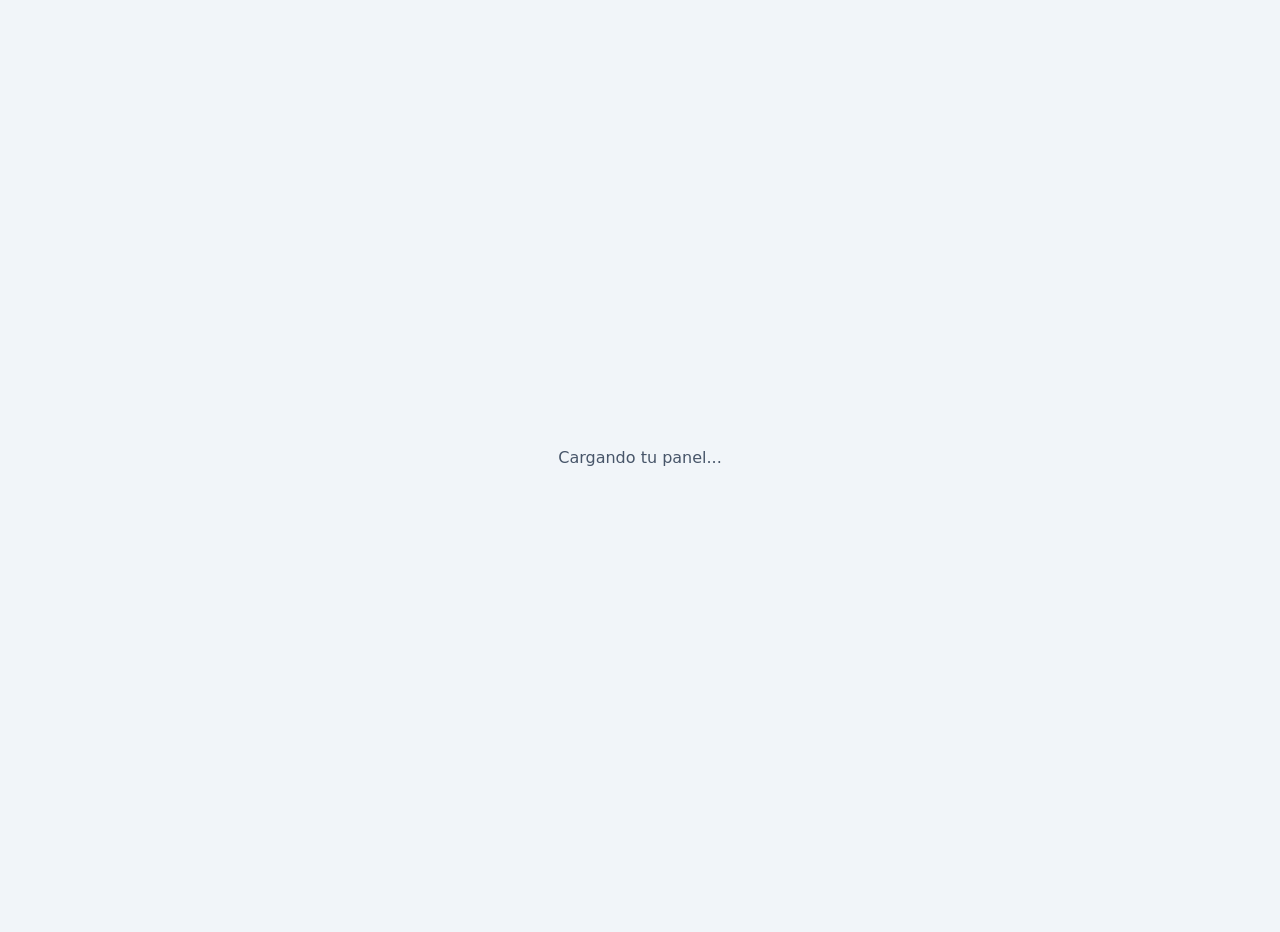
==== dashboard.html @ 9629c817 "Restructure project: move web root to top level, clean up obsolete files - Move public/ contents to " ====
<!DOCTYPE html>
<html lang="es">

<head>
    <meta charset="UTF-8">
    <meta name="viewport" content="width=device-width, initial-scale=1.0">
    <title>Dashboard - EventSnap</title>
    <link rel="icon" href="data:,">
    <link rel="stylesheet" href="css/main.css">
    <link rel="stylesheet" href="css/dashboard-pastel.css">
</head>

<body style="background-color: #f1f5f9;"> <!-- Light gray bg for dashboard -->

    <div class="wrap dashboard-container">

        <!-- Loading State -->
        <div id="loadingSection" class="text-center">
            <p>Cargando tu panel...</p>
        </div>

        <!-- Main Content (Hidden initially) -->
        <div id="mainContent" class="hidden" style="width: 100%;">

            <div class="top-bar" style="flex-wrap: wrap; gap: 1rem;">
                <div style="display: flex; align-items: center; gap: 1rem;">
                    <h2 style="margin:0;">Hola, <span id="userEmail">Usuario</span></h2>

                    <!-- Event Selector (Hidden by default) -->
                    <select id="eventSelector" class="hidden"
                        style="padding: 0.5rem; border-radius: 8px; border: 1px solid #cbd5e1; font-size: 0.9rem;">
                        <!-- Options injected by JS -->
                    </select>

                    <button id="createNewEventBtn" class="btn hidden"
                        style="font-size: 0.8rem; padding: 0.5rem 1rem; background: #10b981;">
                        + Nuevo Evento
                    </button>
                </div>

                <button id="logoutBtn" class="btn" style="background:white; border:1px solid #cbd5e1;">Cerrar
                    Sesión</button>
            </div>

            <!-- CREATE EVENT SECTION -->
            <div id="createEventSection" class="hidden">
                <div class="card">
                    <h2 class="text-center" style="margin-top:0;">Crea tu Evento</h2>
                    <p class="text-center" style="color:#64748b; margin-bottom:2rem;">Configura tu álbum compartido en
                        segundos.</p>

                    <form id="createEventForm">
                        <div class="form-group">
                            <label class="form-label">Nombre del Evento</label>
                            <input type="text" id="eventName" class="input-field" placeholder="Ej: Boda de Ana y Carlos"
                                required>
                        </div>

                        <div class="form-group">
                            <label class="form-label">URL del Evento (Slug)</label>
                            <div style="display:flex; align-items:center; gap:0.5rem;">
                                <span style="color:#64748b;">eventsnap.app/e/</span>
                                <input type="text" id="eventSlug" class="input-field" placeholder="ana-y-carlos"
                                    style="margin:0;" required>
                            </div>
                        </div>

                        <div class="form-group">
                            <label class="form-label">Elige un Tema</label>
                            <div class="theme-selector">
                                <label class="theme-option selected" onclick="selectTheme(this)">
                                    <input type="radio" name="eventTheme" value="wedding" checked>
                                    <div style="font-size:1.5rem;">💍</div>
                                    <div style="font-weight:600;">Boda / Elegante</div>
                                </label>
                                <label class="theme-option" onclick="selectTheme(this)">
                                    <input type="radio" name="eventTheme" value="gym">
                                    <div style="font-size:1.5rem;">💪</div>
                                    <div style="font-weight:600;">Gimnasio / Sport</div>
                                </label>
                            </div>
                        </div>

                        <div class="create-event-actions">
                            <button type="submit" class="btn btn-primary" style="font-size:1.1rem;">Crear Evento ✨</button>
                            <button type="button" id="cancelCreateEventBtn" class="btn create-cancel-btn">Cancelar</button>
                        </div>
                    </form>
                </div>
            </div>

            <!-- DASHBOARD VIEW SECTION -->
            <div id="dashboardSection" class="hidden">

                <!-- EMPTY STATE (No events yet) -->
                <div id="emptyDashboardState" class="card hidden text-center">
                    <h2 style="margin-top:0;">Todavía no tienes eventos</h2>
                    <p style="color:#64748b; margin-bottom:1.25rem;">Puedes crear tu primer evento cuando quieras.</p>
                    <button id="emptyCreateEventBtn" type="button" class="btn btn-primary" style="max-width:320px; margin:0 auto;">+ Crear mi primer evento</button>
                </div>

                <div id="eventDashboardContent" class="hidden">

                <!-- Event Info Card -->
                <div class="card">
                    <div
                        style="display:flex; justify-content:space-between; align-items:start; flex-wrap:wrap; gap:1rem;">
                        <div>
                            <span class="text-sm"
                                style="color:#64748b; text-transform:uppercase; letter-spacing:1px; font-size:0.75rem; font-weight:700;">Evento
                                Activo</span>
                            <div style="display: flex; align-items: center; gap: 0.5rem;">
                                <h1 id="displayEventName" style="margin:0.25rem 0 0.5rem;">Nombre del Evento</h1>
                                <button id="editEventNameBtn" title="Editar nombre"
                                    style="background:none; border:none; cursor:pointer; font-size:1.2rem; opacity:0.6;">✏️</button>
                            </div>
                            <a id="displayEventLink" href="#" target="_blank"
                                style="color:#3b82f6; text-decoration:none; font-weight:500; display:block; margin-bottom:0.25rem;">
                                Ver página del evento &rarr;
                            </a>
                            <a id="displayWallLink" href="#" target="_blank"
                                style="color:#8b5cf6; text-decoration:none; font-weight:500; display:block;">
                                Ver Muro en Vivo (Proyector) 📺 &rarr;
                            </a>

                            <div class="quick-actions">
                                <button id="copyEventLinkBtn" class="btn quick-btn" type="button">Copiar enlace 📋</button>
                                <button id="copyWallLinkBtn" class="btn quick-btn" type="button">Copiar muro 📋</button>
                            </div>

                            <div id="eventNameEditor" class="inline-editor hidden" aria-live="polite">
                                <input id="eventNameEditInput" class="input-field" type="text" maxlength="80"
                                    placeholder="Nuevo nombre del evento" />
                                <div class="inline-editor-actions">
                                    <button id="saveEventNameBtn" class="btn btn-primary" type="button">Guardar</button>
                                    <button id="cancelEventNameBtn" class="btn" type="button">Cancelar</button>
                                </div>
                            </div>
                        </div>
                        <div class="text-center">
                            <img id="qrCodeImg" class="qr-code" src="" alt="QR Code">
                            <span style="font-size:0.8rem; color:#64748b;">Escanea para probar</span>
                        </div>
                    </div>
                </div>

                <!-- Storage Card -->
                <div class="card">
                    <h3 style="margin-top:0;">Almacenamiento</h3>
                    <div class="storage-container">
                        <div id="storageBar" class="storage-bar"></div>
                    </div>
                    <p style="text-align:right; margin:0.5rem 0 0; font-size:0.9rem; color:#64748b;">
                        <span id="storageUsed">0</span> MB de <span id="storageLimit">200</span> MB usados
                    </p>
                </div>

                <!-- Wall Timing Config -->
                <div class="card">
                    <h3 style="margin-top:0;">Velocidad del Muro</h3>
                    <p class="text-sm" style="margin:0 0 .85rem; color:#64748b;">Define cuántos segundos dura cada foto en el wall.</p>
                    <div style="display:flex; gap:.65rem; align-items:center; flex-wrap:wrap;">
                        <input id="wallDurationInput" class="input-field" type="number" min="3" max="15" step="1"
                            value="6" style="max-width:110px; margin:0;" aria-label="Segundos por foto en wall" />
                        <button id="saveWallDurationBtn" class="btn" type="button"
                            style="width:auto; background:#e2e8f0; color:#0f172a;">Guardar</button>
                        <span id="wallDurationStatus" class="text-sm" style="color:#64748b;">Actual: 6s</span>
                    </div>
                    <p class="text-sm" style="margin:.6rem 0 0; color:#94a3b8;">Rango permitido: 3-15 segundos.</p>
                </div>

                <!-- Gallery Placeholder -->
                <div class="card">
                    <div style="display:flex; justify-content:space-between; align-items:center; margin-bottom:1rem;">
                        <h3 style="margin:0;">Galería de Medios</h3>
                        <button id="downloadAllBtn" class="btn"
                            style="background:#e2e8f0; color:#0f172a; font-size:0.9rem; padding:0.5rem 1rem;">
                            ⬇️ Descargar Todo (ZIP)
                        </button>
                    </div>
                    <p class="text-sm" style="margin:0 0 0.75rem; color:#64748b;">Archivos totales: <strong id="photoCount">0</strong></p>
                    <div id="galleryGrid" class="gallery-grid">
                        <!-- Media will be injected here -->
                        <p id="emptyGalleryMsg" class="text-center"
                            style="color:#94a3b8; grid-column: 1/-1; padding:2rem;">
                            Aún no hay archivos. ¡Comparte el enlace para empezar!
                        </p>
                    </div>
                </div>

                <!-- Lightbox / Carousel -->
                <div id="mediaLightbox" class="media-lightbox hidden" role="dialog" aria-modal="true"
                    aria-hidden="true" aria-label="Visor de galería multimedia">
                    <button id="lightboxCloseBtn" class="lightbox-close" type="button" aria-label="Cerrar galería">✕</button>
                    <button id="lightboxPrevBtn" class="lightbox-nav lightbox-prev" type="button"
                        aria-label="Archivo anterior">❮</button>

                    <div class="lightbox-stage">
                        <div id="lightboxMediaContainer" class="lightbox-media-container"></div>
                        <div class="lightbox-meta">
                            <span id="lightboxMediaLabel">—</span>
                            <span id="lightboxPosition">0 / 0</span>
                        </div>
                    </div>

                    <button id="lightboxNextBtn" class="lightbox-nav lightbox-next" type="button"
                        aria-label="Archivo siguiente">❯</button>
                </div>

                </div>

            </div>

        </div>
    </div>

    <!-- Scripts -->
    <script>
        function selectTheme(element) {
            document.querySelectorAll('.theme-option').forEach(el => el.classList.remove('selected'));
            element.classList.add('selected');
            element.querySelector('input').click();
        }
    </script>
    <script type="module" src="js/firebase-config.js"></script>
    <script type="module" src="js/dashboard.js"></script>

    <div id="toast" class="toast hidden" role="status" aria-live="polite"></div>

</body>

</html>
---- css/main.css ----
:root {
  --font-main: ui-sans-serif, system-ui, -apple-system, Segoe UI, Roboto, Arial, sans-serif;
  --font-mono: ui-monospace, SFMono-Regular, Menlo, Monaco, Consolas, "Liberation Mono", "Courier New", monospace;
}

*,
*::before,
*::after {
  box-sizing: border-box;
}

html,
body {
  height: 100%;
  margin: 0;
  padding: 0;
}

body {
  font-family: var(--font-main);
  -webkit-font-smoothing: antialiased;
  -moz-osx-font-smoothing: grayscale;
}

/* Utilities */
.hidden {
  display: none !important;
}

.wrap {
  width: 100%;
  max-width: 450px;
  /* Restored mobile width */
  margin: 0 auto;
  padding: 1rem;
  min-height: 100vh;
  display: flex;
  flex-direction: column;
  justify-content: center;
  align-items: center;
}

/* Dashboard Styles */
body.dashboard-page {
  background-color: #f8fafc;
  background-image:
    radial-gradient(at 0% 0%, hsla(253, 16%, 7%, 0) 0, hsla(253, 16%, 7%, 0) 50%),
    radial-gradient(at 50% 0%, hsla(225, 39%, 30%, 0) 0, hsla(225, 39%, 30%, 0) 50%),
    radial-gradient(at 100% 0%, hsla(339, 49%, 30%, 0) 0, hsla(339, 49%, 30%, 0) 50%);
  background-size: 100% 100%;
  background-repeat: no-repeat;
  min-height: 100vh;
}

.dashboard-container {
  max-width: 900px;
  width: 95%;
  margin: 2rem auto;
  padding-bottom: 4rem;
}

.top-bar {
  display: flex;
  justify-content: space-between;
  align-items: center;
  margin-bottom: 2.5rem;
  padding: 1rem 1.5rem;
  background: rgba(255, 255, 255, 0.8);
  backdrop-filter: blur(12px);
  border-radius: 1rem;
  box-shadow: 0 4px 6px -1px rgba(0, 0, 0, 0.05);
  border: 1px solid rgba(255, 255, 255, 0.5);
}

.card {
  background: white;
  border-radius: 1.5rem;
  padding: 2.5rem;
  box-shadow: 0 10px 15px -3px rgba(0, 0, 0, 0.1), 0 4px 6px -2px rgba(0, 0, 0, 0.05);
  /* Slightly darker shadow */
  margin-bottom: 2rem;
  transition: transform 0.2s ease, box-shadow 0.2s ease;
  border: 1px solid rgba(0, 0, 0, 0.08);
  /* More visible border */
}

.card:hover {
  transform: translateY(-2px);
  box-shadow: 0 20px 25px -5px rgba(0, 0, 0, 0.05), 0 10px 10px -5px rgba(0, 0, 0, 0.02);
}

.form-group {
  margin-bottom: 1.5rem;
}

.form-label {
  display: block;
  margin-bottom: 0.5rem;
  font-weight: 600;
  color: #1e293b;
  font-size: 0.95rem;
}

/* Theme Selector */
.theme-selector {
  display: grid;
  grid-template-columns: 1fr 1fr;
  gap: 1.5rem;
  margin-top: 0.75rem;
}

.theme-option {
  border: 2px solid #e2e8f0;
  border-radius: 1rem;
  padding: 1.5rem;
  cursor: pointer;
  transition: all 0.2s cubic-bezier(0.4, 0, 0.2, 1);
  text-align: center;
  background: #f8fafc;
}

.theme-option:hover {
  border-color: #94a3b8;
  transform: translateY(-2px);
}

.theme-option.selected {
  border-color: #3b82f6;
  background-color: #eff6ff;
  box-shadow: 0 0 0 4px rgba(59, 130, 246, 0.1);
}

.theme-option input {
  display: none;
}

/* Storage Bar */
.storage-container {
  background: #f1f5f9;
  border-radius: 999px;
  height: 1.25rem;
  width: 100%;
  overflow: hidden;
  margin: 1rem 0 0.5rem;
  box-shadow: inset 0 2px 4px rgba(0, 0, 0, 0.05);
}

.storage-bar {
  background: linear-gradient(90deg, #3b82f6, #6366f1);
  height: 100%;
  width: 0%;
  transition: width 0.8s cubic-bezier(0.4, 0, 0.2, 1);
  border-radius: 999px;
}

/* QR Code */
.qr-code {
  display: block;
  margin: 1rem auto;
  max-width: 160px;
  border-radius: 1rem;
  border: 4px solid white;
  box-shadow: 0 4px 6px -1px rgba(0, 0, 0, 0.1);
}

/* Event Selector Custom Select */
#eventSelector {
  appearance: none;
  background-image: url("data:image/svg+xml,%3csvg xmlns='http://www.w3.org/2000/svg' fill='none' viewBox='0 0 20 20'%3e%3cpath stroke='%236b7280' stroke-linecap='round' stroke-linejoin='round' stroke-width='1.5' d='M6 8l4 4 4-4'/%3e%3c/svg%3e");
  background-position: right 0.5rem center;
  background-repeat: no-repeat;
  background-size: 1.5em 1.5em;
  padding-right: 2.5rem !important;
  cursor: pointer;
  background-color: white;
  transition: all 0.2s;
}

#eventSelector:hover {
  border-color: #94a3b8 !important;
}

#eventSelector:focus {
  outline: none;
  border-color: #3b82f6 !important;
  box-shadow: 0 0 0 3px rgba(59, 130, 246, 0.1);
}

/* Base button styles to be extended by themes */
.btn {
  display: inline-flex;
  align-items: center;
  justify-content: center;
  gap: 0.5rem;
  padding: 0.75rem 1.5rem;
  border: none;
  border-radius: 9999px;
  /* Pill shape */
  cursor: pointer;
  font-weight: 600;
  font-size: 0.95rem;
  transition: all 0.2s cubic-bezier(0.4, 0, 0.2, 1);
  text-decoration: none;
  letter-spacing: 0.01em;
}

.btn:active {
  transform: scale(0.97);
}

.btn-primary {
  background: linear-gradient(135deg, #0f172a 0%, #334155 100%);
  color: white;
  width: 100%;
  box-shadow: 0 4px 6px -1px rgba(15, 23, 42, 0.2);
}

.btn-primary:hover {
  background: linear-gradient(135deg, #1e293b 0%, #475569 100%);
  box-shadow: 0 10px 15px -3px rgba(15, 23, 42, 0.3);
  transform: translateY(-1px);
}

/* Mobile First Form Styles */
.input-field,
.inputName {
  width: 100%;
  padding: 0.875rem 1rem;
  font-size: 1rem;
  border: 1px solid #e2e8f0;
  border-radius: 0.75rem;
  outline: none;
  transition: all 0.2s;
  background: #f8fafc;
  color: #0f172a;
}

.input-field:focus,
.inputName:focus {
  border-color: #3b82f6;
  background: white;
  box-shadow: 0 0 0 4px rgba(59, 130, 246, 0.1);
}

/* Gallery Styles */
.gallery-grid {
  display: grid;
  grid-template-columns: repeat(auto-fill, minmax(160px, 1fr));
  gap: 1.5rem;
  margin-top: 1.5rem;
}

.quick-actions {
  display: flex;
  flex-wrap: wrap;
  gap: 0.5rem;
  margin-top: 0.75rem;
}

.quick-btn {
  width: auto;
  background: #eef2ff;
  color: #312e81;
  padding: 0.5rem 0.85rem;
  font-size: 0.85rem;
  border-radius: 10px;
}

.quick-btn:hover {
  background: #e0e7ff;
  transform: translateY(-1px);
}

.inline-editor {
  margin-top: 0.8rem;
  padding: 0.75rem;
  border: 1px solid #e2e8f0;
  border-radius: 12px;
  background: #f8fafc;
  max-width: 420px;
}

.inline-editor-actions {
  margin-top: 0.6rem;
  display: flex;
  gap: 0.5rem;
}

.inline-editor-actions .btn {
  width: auto;
  border-radius: 10px;
  font-size: 0.85rem;
  padding: 0.5rem 0.9rem;
}

.toast {
  position: fixed;
  right: 20px;
  bottom: 20px;
  z-index: 999;
  background: #0f172a;
  color: #fff;
  border-radius: 10px;
  padding: 0.75rem 1rem;
  box-shadow: 0 10px 20px rgba(0, 0, 0, 0.2);
  max-width: 320px;
  font-size: 0.9rem;
}

.toast.error {
  background: #b91c1c;
}

.text-sm {
  font-size: 0.9rem;
}

.photo-card {
  position: relative;
  border-radius: 1rem;
  overflow: hidden;
  box-shadow: 0 4px 6px -1px rgba(0, 0, 0, 0.1);
  background: #fff;
  transition: all 0.3s ease;
  aspect-ratio: 1;
  /* Square cards */
}

.photo-card:hover {
  transform: translateY(-4px) scale(1.02);
  box-shadow: 0 10px 15px -3px rgba(0, 0, 0, 0.15);
  z-index: 10;
}

.photo-card img {
  width: 100%;
  height: 100%;
  object-fit: cover;
  display: block;
}

.photo-card video {
  width: 100%;
  height: 100%;
  object-fit: cover;
  display: block;
  background: #0f172a;
}

.media-badge {
  position: absolute;
  top: 0.5rem;
  left: 0.5rem;
  z-index: 3;
  background: rgba(15, 23, 42, 0.72);
  color: #fff;
  border-radius: 999px;
  padding: 0.18rem 0.5rem;
  font-size: 0.72rem;
  font-weight: 600;
  backdrop-filter: blur(2px);
}

.media-lightbox {
  position: fixed;
  inset: 0;
  background: rgba(2, 6, 23, 0.92);
  z-index: 1200;
  display: flex;
  align-items: center;
  justify-content: center;
  gap: 1rem;
  padding: 1rem;
}

.lightbox-stage {
  width: min(1024px, 86vw);
  max-height: 90vh;
  display: flex;
  flex-direction: column;
  align-items: center;
  gap: 0.8rem;
}

.lightbox-media-container {
  width: 100%;
  height: min(74vh, 760px);
  display: flex;
  align-items: center;
  justify-content: center;
  border-radius: 1rem;
  overflow: hidden;
  background: rgba(15, 23, 42, 0.6);
  border: 1px solid rgba(148, 163, 184, 0.35);
}

.lightbox-media-container img,
.lightbox-media-container video {
  max-width: 100%;
  max-height: 100%;
  width: auto;
  height: auto;
  object-fit: contain;
  display: block;
}

.lightbox-meta {
  width: 100%;
  display: flex;
  justify-content: space-between;
  align-items: center;
  color: #e2e8f0;
  font-size: 0.9rem;
}

.lightbox-close,
.lightbox-nav {
  border: 1px solid rgba(255, 255, 255, 0.3);
  background: rgba(15, 23, 42, 0.7);
  color: #fff;
  border-radius: 999px;
  width: 44px;
  height: 44px;
  cursor: pointer;
  display: inline-flex;
  align-items: center;
  justify-content: center;
  font-size: 1.2rem;
  transition: transform .2s ease, background .2s ease;
}

.lightbox-close:hover,
.lightbox-nav:hover {
  transform: scale(1.05);
  background: rgba(30, 41, 59, 0.85);
}

.lightbox-close {
  position: absolute;
  top: 1rem;
  right: 1rem;
}

@media (max-width: 768px) {
  .media-lightbox {
    gap: 0.45rem;
    padding: 0.55rem;
  }

  .lightbox-stage {
    width: min(100%, 100vw);
    max-height: 100vh;
  }

  .lightbox-media-container {
    height: min(70vh, 560px);
  }

  .lightbox-close,
  .lightbox-nav {
    width: 40px;
    height: 40px;
    font-size: 1rem;
  }
}

.photo-info {
  position: absolute;
  bottom: 0;
  left: 0;
  right: 0;
  padding: 1rem 0.75rem;
  background: linear-gradient(to top, rgba(0, 0, 0, 0.8) 0%, rgba(0, 0, 0, 0) 100%);
  color: white;
  display: flex;
  justify-content: space-between;
  align-items: flex-end;
  opacity: 0;
  transition: opacity 0.2s;
}

.photo-card:hover .photo-info {
  opacity: 1;
}

.delete-btn {
  background: rgba(255, 255, 255, 0.2);
  color: white;
  border: 1px solid rgba(255, 255, 255, 0.4);
  backdrop-filter: blur(4px);
  border-radius: 6px;
  padding: 6px 10px;
  cursor: pointer;
  font-size: 0.9rem;
  transition: all 0.2s;
}

.delete-btn:hover {
  background: #ef4444;
  border-color: #ef4444;
}

/* Typography Enhancements */
h1,
h2,
h3 {
  color: #0f172a;
  letter-spacing: -0.025em;
  font-weight: 700;
}

p {
  color: #475569;
  line-height: 1.6;
}

@media (max-width: 768px) {
  .card {
    padding: 1.25rem;
  }

  .top-bar {
    padding: 0.8rem;
  }

  .inline-editor {
    max-width: 100%;
  }

  .toast {
    right: 10px;
    left: 10px;
    max-width: none;
    bottom: 10px;
  }
}
---- css/dashboard-pastel.css ----
/* Dashboard Pastel-Neon Draft Theme */
:root {
  --dash-bg1: #fff1f7;
  --dash-bg2: #f2efff;
  --dash-bg3: #e9fbff;
  --dash-ink: #0f172a;
  --dash-muted: #475569;
  --dash-card: rgba(255, 255, 255, 0.86);
  --dash-border: rgba(255, 255, 255, 0.72);
  --dash-shadow: 0 18px 45px rgba(15, 23, 42, 0.12);
  --dash-accent-pink: #ff4d8d;
  --dash-accent-violet: #7c3aed;
  --dash-accent-cyan: #06b6d4;
  --dash-dark-btn: #0f172a;
}

body.dashboard-page {
  color: var(--dash-ink);
  background:
    radial-gradient(1200px 700px at 10% 0%, var(--dash-bg1), transparent 55%),
    radial-gradient(1000px 700px at 90% 10%, var(--dash-bg2), transparent 60%),
    radial-gradient(900px 700px at 50% 100%, var(--dash-bg3), transparent 55%),
    linear-gradient(180deg, #ffffff, #f8fafc);
  min-height: 100vh;
}

body.dashboard-page::before,
body.dashboard-page::after {
  content: "";
  position: fixed;
  inset: -80px;
  pointer-events: none;
  z-index: 0;
  opacity: .75;
  background:
    radial-gradient(circle at 12% 22%, rgba(255, 77, 141, .16) 0 11px, transparent 12px),
    radial-gradient(circle at 28% 74%, rgba(124, 58, 237, .14) 0 13px, transparent 14px),
    radial-gradient(circle at 82% 20%, rgba(6, 182, 212, .14) 0 12px, transparent 13px),
    radial-gradient(circle at 86% 72%, rgba(255, 77, 141, .12) 0 9px, transparent 10px);
  animation: dashboardFloat 16s ease-in-out infinite;
}

body.dashboard-page::after {
  opacity: .45;
  animation-duration: 22s;
  animation-direction: reverse;
}

@keyframes dashboardFloat {
  0%,
  100% {
    transform: translate3d(0, 0, 0);
  }

  50% {
    transform: translate3d(0, -14px, 0);
  }
}

.dashboard-container {
  position: relative;
  z-index: 1;
}

.top-bar {
  background: linear-gradient(90deg, rgba(255, 255, 255, .84), rgba(255, 255, 255, .74));
  border: 1px solid var(--dash-border);
  border-radius: 18px;
  backdrop-filter: blur(14px);
  box-shadow: var(--dash-shadow);
}

.top-bar h2 {
  color: var(--dash-ink);
}

#userEmail {
  background: linear-gradient(90deg, var(--dash-accent-pink), var(--dash-accent-violet), var(--dash-accent-cyan));
  -webkit-background-clip: text;
  background-clip: text;
  color: transparent;
}

.card {
  background: var(--dash-card);
  border: 1px solid var(--dash-border);
  box-shadow: var(--dash-shadow);
  backdrop-filter: blur(12px);
  position: relative;
  overflow: hidden;
}

.card::before {
  content: "";
  position: absolute;
  top: 0;
  left: 0;
  right: 0;
  height: 3px;
  background: linear-gradient(90deg, var(--dash-accent-pink), var(--dash-accent-violet), var(--dash-accent-cyan));
  opacity: .85;
}

.card:hover {
  transform: translateY(-3px);
  box-shadow: 0 22px 40px rgba(15, 23, 42, 0.14);
}

.btn {
  border-radius: 14px;
}

.btn-primary {
  background: linear-gradient(135deg, #0f172a 0%, #1e293b 65%, #334155 100%);
  box-shadow: 0 14px 30px rgba(15, 23, 42, 0.22);
}

.btn-primary:hover {
  box-shadow: 0 18px 32px rgba(15, 23, 42, 0.28), 0 0 0 4px rgba(124, 58, 237, 0.12);
}

#logoutBtn,
#downloadAllBtn,
#createNewEventBtn {
  border-radius: 12px !important;
  border: 1px solid rgba(124, 58, 237, 0.18) !important;
  background: rgba(255, 255, 255, .86) !important;
  color: var(--dash-ink) !important;
}

#createNewEventBtn {
  background: linear-gradient(120deg, rgba(16, 185, 129, .14), rgba(6, 182, 212, .14)) !important;
}

#eventSelector,
.input-field,
.inputName {
  background: rgba(255, 255, 255, .88);
  border-color: rgba(124, 58, 237, 0.18);
}

#eventSelector:focus,
.input-field:focus,
.inputName:focus {
  border-color: rgba(124, 58, 237, 0.55) !important;
  box-shadow: 0 0 0 4px rgba(124, 58, 237, 0.11);
}

#displayEventLink {
  color: #0ea5e9 !important;
}

#displayWallLink {
  color: #8b5cf6 !important;
}

.quick-btn {
  background: linear-gradient(120deg, rgba(255, 77, 141, .14), rgba(124, 58, 237, .12), rgba(6, 182, 212, .14));
  border: 1px solid rgba(124, 58, 237, 0.2);
  color: #312e81;
}

.quick-btn:hover {
  box-shadow: 0 0 0 4px rgba(6, 182, 212, 0.12);
}

.storage-container {
  background: rgba(255, 255, 255, .72);
  border: 1px solid rgba(124, 58, 237, 0.14);
}

.storage-bar {
  background: linear-gradient(90deg, var(--dash-accent-pink), var(--dash-accent-violet), var(--dash-accent-cyan));
}

.photo-card {
  border: 1px solid rgba(255, 255, 255, .78);
  box-shadow: 0 10px 24px rgba(15, 23, 42, 0.12);
}

.photo-card:hover {
  box-shadow: 0 16px 30px rgba(15, 23, 42, 0.16), 0 0 0 3px rgba(6, 182, 212, 0.15);
}

.empty-state,
#emptyGalleryMsg {
  color: var(--dash-muted);
}

.toast {
  background: linear-gradient(135deg, #0f172a, #1e293b);
  border: 1px solid rgba(6, 182, 212, 0.35);
}

.toast.error {
  background: linear-gradient(135deg, #b91c1c, #dc2626);
  border-color: rgba(254, 202, 202, .4);
}

.create-event-actions {
  display: flex;
  gap: 0.75rem;
  margin-top: 1rem;
  align-items: stretch;
}

.create-event-actions .btn {
  width: auto;
}

.create-event-actions .btn-primary {
  flex: 1;
}

.create-cancel-btn {
  background: rgba(255, 255, 255, .85);
  color: #334155;
  border: 1px solid rgba(124, 58, 237, 0.2);
  min-width: 130px;
}

.create-cancel-btn:hover {
  box-shadow: 0 0 0 4px rgba(6, 182, 212, 0.1);
  transform: translateY(-1px);
}

#emptyDashboardState {
  text-align: center;
}

#emptyDashboardState p {
  color: var(--dash-muted);
}

/* New Event - Full Page Live Theme Preview */
body.create-preview-wedding.dashboard-page {
  background:
    radial-gradient(1200px 700px at 8% 0%, #fff1f7, transparent 55%),
    radial-gradient(1000px 700px at 92% 8%, #f2efff, transparent 60%),
    radial-gradient(900px 700px at 50% 100%, #e9fbff, transparent 55%),
    linear-gradient(180deg, #ffffff, #f8fafc);
}

body.create-preview-wedding.dashboard-page::before,
body.create-preview-wedding.dashboard-page::after {
  opacity: .85;
}

body.create-preview-wedding #createEventSection .card {
  border-color: rgba(255, 255, 255, .82);
  box-shadow: 0 20px 46px rgba(15, 23, 42, 0.14);
}

body.create-preview-wedding #createEventSection .card::before {
  background: linear-gradient(90deg, #ff4d8d, #7c3aed, #06b6d4);
}

body.create-preview-wedding #createEventSection h2 {
  background: linear-gradient(90deg, #ff4d8d, #7c3aed, #06b6d4);
  -webkit-background-clip: text;
  background-clip: text;
  color: transparent;
}

body.create-preview-wedding #createEventSection .theme-option.selected {
  border-color: #7c3aed;
  background: linear-gradient(120deg, rgba(255, 77, 141, .14), rgba(124, 58, 237, .12), rgba(6, 182, 212, .14));
  box-shadow: 0 0 0 4px rgba(124, 58, 237, .1);
}

body.create-preview-gym.dashboard-page {
  background-color: #090b11;
  background-image:
    radial-gradient(circle at 15% 10%, rgba(255, 0, 85, 0.16), transparent 45%),
    radial-gradient(circle at 90% 8%, rgba(0, 243, 255, 0.16), transparent 45%),
    linear-gradient(135deg, #0a0a0a 0%, #0c1220 55%, #0f172a 100%);
}

body.create-preview-gym.dashboard-page::before,
body.create-preview-gym.dashboard-page::after {
  opacity: .28;
  background:
    radial-gradient(circle at 18% 20%, rgba(255, 0, 85, .28) 0 10px, transparent 11px),
    radial-gradient(circle at 78% 28%, rgba(0, 243, 255, .3) 0 11px, transparent 12px);
}

body.create-preview-gym .top-bar {
  background: rgba(13, 18, 32, .8);
  border-color: rgba(0, 243, 255, 0.24);
  box-shadow: 0 0 24px rgba(0, 243, 255, .12);
}

body.create-preview-gym .top-bar h2,
body.create-preview-gym #logoutBtn,
body.create-preview-gym #createNewEventBtn,
body.create-preview-gym #eventSelector {
  color: #e5f9ff !important;
}

body.create-preview-gym #logoutBtn,
body.create-preview-gym #createNewEventBtn,
body.create-preview-gym #eventSelector {
  background: rgba(15, 23, 42, .78) !important;
  border-color: rgba(0, 243, 255, 0.3) !important;
}

body.create-preview-gym #createEventSection .card {
  background: rgba(15, 23, 42, 0.82);
  border-color: rgba(0, 243, 255, 0.25);
  box-shadow: 0 0 34px rgba(0, 243, 255, 0.14), 0 18px 45px rgba(2, 6, 23, .45);
}

body.create-preview-gym #createEventSection .card::before {
  background: linear-gradient(90deg, #ff0055, #00f3ff);
}

body.create-preview-gym #createEventSection h2,
body.create-preview-gym #createEventSection .form-label {
  color: #f8fafc;
}

body.create-preview-gym #createEventSection p,
body.create-preview-gym #createEventSection span,
body.create-preview-gym #createEventSection .input-field,
body.create-preview-gym #createEventSection .create-cancel-btn {
  color: #cbd5e1;
}

body.create-preview-gym #createEventSection .input-field {
  background: rgba(15, 23, 42, .8);
  border-color: rgba(0, 243, 255, 0.28);
}

body.create-preview-gym #createEventSection .input-field:focus {
  border-color: rgba(0, 243, 255, 0.62);
  box-shadow: 0 0 0 4px rgba(0, 243, 255, 0.16);
}

body.create-preview-gym #createEventSection .btn-primary {
  background: linear-gradient(135deg, #f8fafc, #dbeafe);
  color: #0f172a;
  box-shadow: 0 0 24px rgba(0, 243, 255, 0.24);
}

body.create-preview-gym #createEventSection .create-cancel-btn {
  background: rgba(15, 23, 42, .84);
  border-color: rgba(255, 0, 85, 0.28);
}

body.create-preview-gym #createEventSection .theme-option {
  background: rgba(15, 23, 42, .76);
  border-color: rgba(255, 255, 255, 0.18);
}

body.create-preview-gym #createEventSection .theme-option.selected {
  border-color: #00f3ff;
  box-shadow: 0 0 0 4px rgba(0, 243, 255, .14);
  background: linear-gradient(135deg, rgba(255, 0, 85, .13), rgba(0, 243, 255, .14));
}

@media (max-width: 768px) {
  .top-bar {
    border-radius: 14px;
  }

  .card {
    border-radius: 18px;
  }

  .create-event-actions {
    flex-direction: column;
  }

  .create-event-actions .btn,
  .create-cancel-btn {
    width: 100%;
  }
}
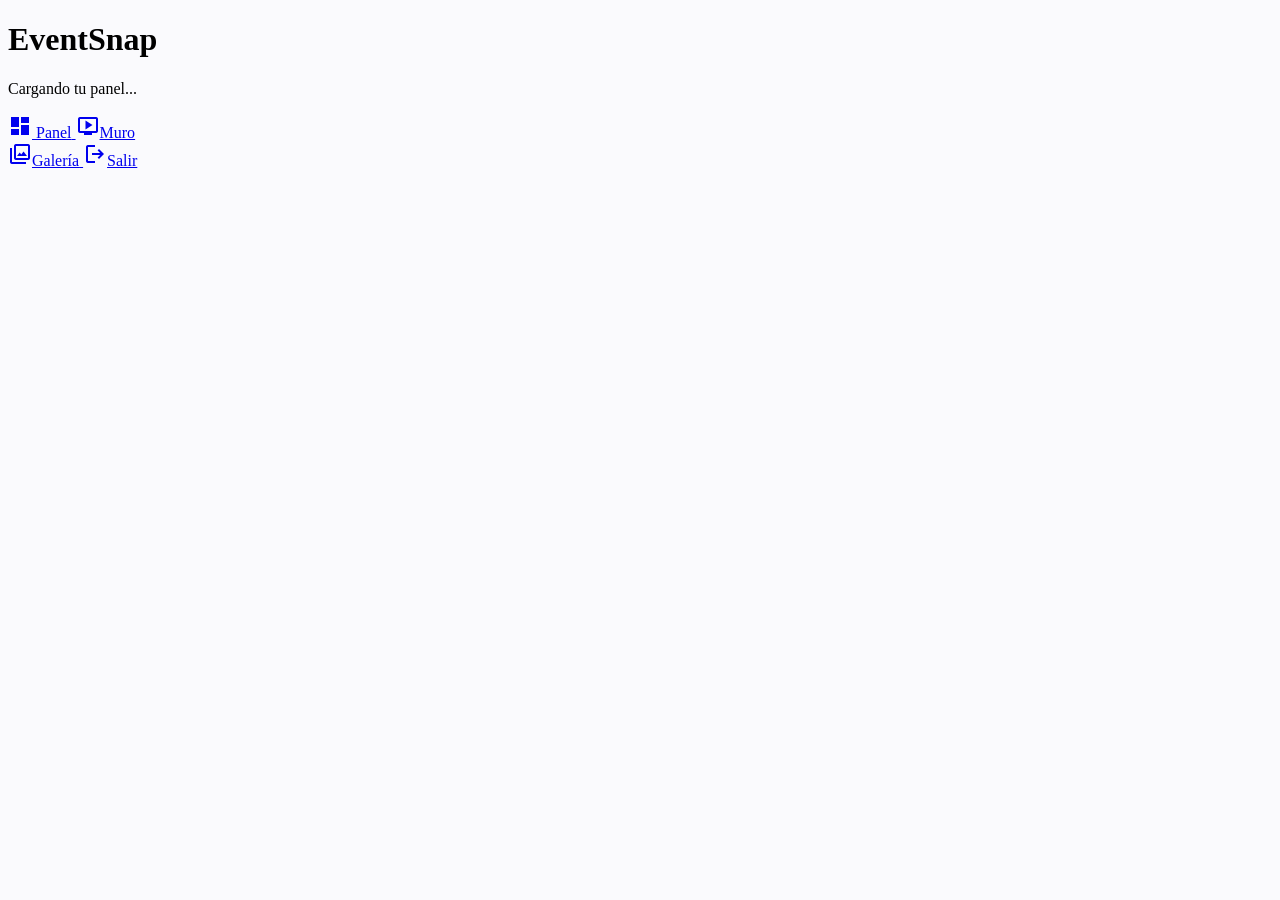
==== commit 6a7ba780: "Integrate new premium dashboard design with Firebase backend - New dashboard.html based on dashboard" ====
--- a/dashboard.html
+++ b/dashboard.html
@@ -1,232 +1,419 @@
-<!DOCTYPE html>
-<html lang="es">
-
-<head>
-    <meta charset="UTF-8">
-    <meta name="viewport" content="width=device-width, initial-scale=1.0">
-    <title>Dashboard - EventSnap</title>
-    <link rel="icon" href="data:,">
-    <link rel="stylesheet" href="css/main.css">
-    <link rel="stylesheet" href="css/dashboard-pastel.css">
+﻿<!DOCTYPE html>
+<html class="light" lang="es"><head>
+<meta charset="utf-8"/>
+<meta content="width=device-width, initial-scale=1.0" name="viewport"/>
+<title>EventSnap - Panel de Control</title>
+<link href="data:," rel="icon"/>
+<script src="https://cdn.tailwindcss.com?plugins=forms,container-queries"></script>
+<link href="https://fonts.googleapis.com/css2?family=Material+Symbols+Outlined:wght,FILL@100..700,0..1&amp;display=swap" rel="stylesheet"/>
+<link href="https://fonts.googleapis.com/css2?family=Inter:wght@400;500;600&amp;family=Playfair+Display:wght@600;700&amp;display=swap" rel="stylesheet"/>
+<script id="tailwind-config">
+tailwind.config = {
+    darkMode: "class",
+    theme: {
+        extend: {
+            colors: {
+                "surface-dim": "#dcd9d9", "primary-fixed": "#ffe088", "inverse-surface": "#303030",
+                "surface-tint": "#735c00", "tertiary-fixed-dim": "#c8c6c3", "on-tertiary-fixed-variant": "#474744",
+                "on-tertiary-container": "#454543", "surface-container-low": "#f6f3f2",
+                "on-secondary-container": "#78603e", "secondary-container": "#fedeb2",
+                "surface-container-highest": "#e4e2e1", "surface-bright": "#fcf9f8",
+                "outline-variant": "#d0c5af", "on-primary-fixed-variant": "#574500", "background": "#fcf9f8",
+                "primary-container": "#d4af37", "on-secondary": "#ffffff", "on-background": "#1b1c1c",
+                "error-container": "#ffdad6", "tertiary": "#5e5e5c", "on-secondary-fixed-variant": "#584323",
+                "surface-variant": "#e4e2e1", "surface-container-high": "#eae7e7", "outline": "#7f7663",
+                "on-error-container": "#93000a", "error": "#ba1a1a", "tertiary-container": "#b4b3af",
+                "surface": "#fcf9f8", "secondary-fixed-dim": "#e0c298", "tertiary-fixed": "#e4e2de",
+                "secondary": "#725b38", "on-surface": "#1b1c1c", "on-error": "#ffffff",
+                "surface-container": "#f0eded", "primary": "#735c00", "on-primary-container": "#554300",
+                "on-secondary-fixed": "#281800", "surface-container-lowest": "#ffffff",
+                "primary-fixed-dim": "#e9c349", "on-surface-variant": "#4d4635", "on-tertiary": "#ffffff",
+                "secondary-fixed": "#fedeb2", "inverse-on-surface": "#f3f0f0", "on-primary": "#ffffff",
+                "inverse-primary": "#e9c349", "on-tertiary-fixed": "#1b1c1a", "on-primary-fixed": "#241a00"
+            },
+            borderRadius: { DEFAULT: "0.25rem", lg: "0.5rem", xl: "0.75rem", full: "9999px" },
+            spacing: { "margin-desktop": "64px", gutter: "24px", "container-max": "1200px", unit: "8px", "margin-mobile": "20px" },
+            fontFamily: { "display-lg-mobile": ["Playfair Display"], "display-lg": ["Playfair Display"], "body-md": ["Inter"], "body-lg": ["Inter"], "headline-sm": ["Playfair Display"], "label-sm": ["Inter"], "label-md": ["Inter"], "headline-md": ["Playfair Display"] },
+            fontSize: { "display-lg-mobile": ["32px", { lineHeight: "1.2", fontWeight: "700" }], "display-lg": ["48px", { lineHeight: "1.2", letterSpacing: "-0.02em", fontWeight: "700" }], "body-md": ["16px", { lineHeight: "1.6", fontWeight: "400" }], "body-lg": ["18px", { lineHeight: "1.6", fontWeight: "400" }], "headline-sm": ["24px", { lineHeight: "1.4", fontWeight: "600" }], "label-sm": ["12px", { lineHeight: "1.2", letterSpacing: "0.08em", fontWeight: "600" }], "label-md": ["14px", { lineHeight: "1.2", letterSpacing: "0.05em", fontWeight: "500" }], "headline-md": ["32px", { lineHeight: "1.3", fontWeight: "600" }] }
+        }
+    }
+}
+</script>
+<style>
+body { background-color: #FAFAFD; }
+.glass-panel { background: rgba(255, 253, 249, 0.8); backdrop-filter: blur(12px); -webkit-backdrop-filter: blur(12px); border: 1px solid rgba(235, 235, 235, 0.5); }
+.soft-shadow { box-shadow: 0 10px 40px -10px rgba(44, 44, 44, 0.04); }
+.hover-scale { transition: transform 0.3s ease; }
+.hover-scale:hover { transform: scale(1.02); }
+.masonry-grid { column-count: 1; column-gap: 1.5rem; }
+@media (min-width: 768px) { .masonry-grid { column-count: 2; } }
+@media (min-width: 1024px) { .masonry-grid { column-count: 3; } }
+.masonry-item { break-inside: avoid; margin-bottom: 1.5rem; }
+
+/* Functional overrides */
+.hidden { display: none !important; }
+.toast {
+    position: fixed; right: 20px; bottom: 20px; z-index: 9999;
+    background: #0f172a; color: #fff; border-radius: 10px;
+    padding: 0.75rem 1rem; box-shadow: 0 10px 20px rgba(0,0,0,0.2);
+    max-width: 320px; font-size: 0.9rem;
+}
+.toast.error { background: #b91c1c; }
+.lightbox-media-container img, .lightbox-media-container video {
+    max-width: 100%; max-height: 100%; width: auto; height: auto; object-fit: contain; display: block;
+}
+.media-badge {
+    position: absolute; top: 0.5rem; left: 0.5rem; z-index: 3;
+    background: rgba(15,23,42,0.72); color: #fff;
+    border-radius: 999px; padding: 0.18rem 0.5rem; font-size: 0.72rem; font-weight: 600;
+    backdrop-filter: blur(2px);
+}
+.delete-btn {
+    background: rgba(255,255,255,0.2); color: white;
+    border: 1px solid rgba(255,255,255,0.4); backdrop-filter: blur(4px);
+    border-radius: 6px; padding: 6px 10px; cursor: pointer; font-size: 0.9rem; transition: all 0.2s;
+}
+.delete-btn:hover { background: #ef4444; border-color: #ef4444; }
+.photo-card {
+    position: relative; border-radius: 1rem; overflow: hidden;
+    box-shadow: 0 4px 6px -1px rgba(0,0,0,0.1); background: #fff;
+    transition: all 0.3s ease; cursor: pointer;
+}
+.photo-card:hover { transform: translateY(-4px) scale(1.02); box-shadow: 0 10px 15px -3px rgba(0,0,0,0.15); z-index: 10; }
+.photo-card img, .photo-card video { width: 100%; height: 100%; object-fit: cover; display: block; }
+.photo-card video { background: #0f172a; }
+.photo-card .photo-info {
+    position: absolute; bottom: 0; left: 0; right: 0;
+    padding: 1rem 0.75rem;
+    background: linear-gradient(to top, rgba(0,0,0,0.8), transparent);
+    color: white; display: flex; justify-content: space-between; align-items: flex-end;
+    opacity: 0; transition: opacity 0.2s;
+}
+.photo-card:hover .photo-info { opacity: 1; }
+.media-lightbox {
+    position: fixed; inset: 0; background: rgba(2,6,23,0.92);
+    z-index: 1200; display: flex; align-items: center;
+    justify-content: center; gap: 1rem; padding: 1rem;
+}
+.lightbox-stage { width: min(1024px, 86vw); max-height: 90vh; display: flex; flex-direction: column; align-items: center; gap: 0.8rem; }
+.lightbox-media-container { width: 100%; height: min(74vh, 760px); display: flex; align-items: center; justify-content: center; border-radius: 1rem; overflow: hidden; background: rgba(15,23,42,0.6); border: 1px solid rgba(148,163,184,0.35); }
+.lightbox-meta { width: 100%; display: flex; justify-content: space-between; align-items: center; color: #e2e8f0; font-size: 0.9rem; }
+.lightbox-close, .lightbox-nav { border: 1px solid rgba(255,255,255,0.3); background: rgba(15,23,42,0.7); color: #fff; border-radius: 999px; width: 44px; height: 44px; cursor: pointer; display: inline-flex; align-items: center; justify-content: center; font-size: 1.2rem; transition: transform .2s ease,background .2s ease; }
+.lightbox-close:hover, .lightbox-nav:hover { transform: scale(1.05); background: rgba(30,41,59,0.85); }
+.lightbox-close { position: absolute; top: 1rem; right: 1rem; }
+.form-group { margin-bottom: 1.5rem; }
+.form-label { display: block; margin-bottom: 0.5rem; font-weight: 600; color: #1e293b; font-size: 0.95rem; font-family: Inter, sans-serif; }
+.input-field { width: 100%; padding: 0.875rem 1rem; font-size: 1rem; border: 1px solid #e2e8f0; border-radius: 0.75rem; outline: none; transition: all 0.2s; background: #f8fafc; color: #0f172a; font-family: Inter, sans-serif; box-sizing: border-box; }
+.input-field:focus { border-color: #3b82f6; background: white; box-shadow: 0 0 0 4px rgba(59,130,246,0.1); }
+.theme-selector { display: grid; grid-template-columns: 1fr 1fr; gap: 1.5rem; margin-top: 0.75rem; }
+.theme-option { border: 2px solid #e2e8f0; border-radius: 1rem; padding: 1.5rem; cursor: pointer; transition: all 0.2s; text-align: center; background: #f8fafc; }
+.theme-option:hover { border-color: #94a3b8; transform: translateY(-2px); }
+.theme-option.selected { border-color: #d4af37; background-color: #fffbeb; box-shadow: 0 0 0 4px rgba(212,175,55,0.15); }
+.theme-option input { display: none; }
+.storage-container { background: #f1f5f9; border-radius: 999px; height: 1.25rem; width: 100%; overflow: hidden; margin: 1rem 0 0.5rem; box-shadow: inset 0 2px 4px rgba(0,0,0,0.05); }
+.storage-bar { background: linear-gradient(90deg, #d4af37, #735c00); height: 100%; width: 0%; transition: width 0.8s cubic-bezier(0.4,0,0.2,1); border-radius: 999px; }
+#qrCodeImg { display: block; max-width: 150px; border-radius: 1rem; border: 4px solid white; box-shadow: 0 4px 6px -1px rgba(0,0,0,0.1); }
+.inline-editor { margin-top: 0.8rem; padding: 0.75rem; border: 1px solid #e2e8f0; border-radius: 12px; background: #f8fafc; max-width: 420px; }
+.inline-editor-actions { margin-top: 0.6rem; display: flex; gap: 0.5rem; }
+@media (max-width: 768px) {
+    .media-lightbox { gap: 0.45rem; padding: 0.55rem; }
+    .lightbox-stage { width: min(100%,100vw); max-height: 100vh; }
+    .lightbox-media-container { height: min(70vh,560px); }
+    .lightbox-close, .lightbox-nav { width: 40px; height: 40px; font-size: 1rem; }
+    .toast { right: 10px; left: 10px; max-width: none; bottom: 10px; }
+    .theme-selector { grid-template-columns: 1fr; }
+}
+</style>
 </head>
-
-<body style="background-color: #f1f5f9;"> <!-- Light gray bg for dashboard -->
-
-    <div class="wrap dashboard-container">
-
-        <!-- Loading State -->
-        <div id="loadingSection" class="text-center">
-            <p>Cargando tu panel...</p>
+<body class="font-body-md text-on-surface antialiased min-h-screen flex">
+
+<!-- SIDEBAR -->
+<nav class="hidden md:flex bg-surface-container-low w-64 h-screen fixed left-0 top-0 border-r border-outline-variant shadow-sm flex-col p-spacing-gutter z-50">
+    <div class="mb-12">
+        <h1 class="font-display-lg text-primary text-2xl tracking-tight">EventSnap</h1>
+        <p class="font-body-md text-label-md text-on-surface-variant mt-1">Gesti&oacute;n Premium</p>
+    </div>
+    <div class="space-y-2 flex-grow">
+        <a class="flex items-center gap-3 px-4 py-3 bg-primary-container text-on-primary-container rounded-xl font-semibold" href="#">
+            <span class="material-symbols-outlined" style="font-variation-settings:&quot;FILL&quot; 1;">dashboard</span>
+            <span>Panel de Control</span>
+        </a>
+        <a class="flex items-center gap-3 px-4 py-3 text-on-surface-variant hover:text-primary transition-colors hover:bg-surface-container-highest rounded-xl" href="#">
+            <span class="material-symbols-outlined">live_tv</span><span>Muro en Directo</span>
+        </a>
+        <a class="flex items-center gap-3 px-4 py-3 text-on-surface-variant hover:text-primary transition-colors hover:bg-surface-container-highest rounded-xl" href="#">
+            <span class="material-symbols-outlined">photo_library</span><span>Galer&iacute;a</span>
+        </a>
+    </div>
+    <div class="mt-auto space-y-4 pt-8 border-t border-outline-variant/30">
+        <button id="createNewEventBtn" class="hidden w-full bg-primary-container text-on-primary-container hover:scale-[1.02] transition-transform py-3 rounded-xl font-label-md font-medium flex items-center justify-center gap-2">
+            <span class="material-symbols-outlined">add</span> Nuevo Evento
+        </button>
+        <button id="logoutBtn" class="w-full border border-outline text-on-surface hover:bg-surface-container-low transition-colors py-3 rounded-xl font-label-md font-medium flex items-center justify-center gap-2">
+            <span class="material-symbols-outlined">logout</span> Cerrar Sesi&oacute;n
+        </button>
+    </div>
+</nav>
+
+<!-- TOP BAR DESKTOP -->
+<header class="hidden md:flex bg-surface/80 backdrop-blur-md fixed top-0 right-0 w-[calc(100%-16rem)] z-40 shadow-sm justify-between items-center px-margin-desktop py-4 transition-all">
+    <div class="flex items-center gap-8">
+        <nav class="flex gap-6">
+            <a class="text-primary border-b-2 border-primary pb-1 font-label-md" href="#">Resumen</a>
+            <a class="text-on-surface-variant hover:text-primary transition-colors font-label-md pb-1" href="#">Estad&iacute;sticas</a>
+            <a class="text-on-surface-variant hover:text-primary transition-colors font-label-md pb-1" href="#">Participantes</a>
+        </nav>
+    </div>
+    <div class="flex items-center gap-6">
+        <select id="eventSelector" class="hidden bg-surface-container-low border border-outline-variant rounded-lg px-3 py-2 text-sm font-label-md text-on-surface focus:outline-none focus:border-primary"></select>
+        <span id="userEmail" class="font-label-md text-on-surface-variant">Usuario</span>
+    </div>
+</header>
+
+<!-- MOBILE HEADER -->
+<header class="md:hidden fixed top-0 left-0 right-0 bg-surface/90 backdrop-blur-md z-40 px-5 py-4 flex justify-between items-center border-b border-outline-variant/20">
+    <h1 class="font-display-lg-mobile text-primary text-xl">EventSnap</h1>
+    <div class="flex items-center gap-3">
+        <select id="eventSelectorMobile" class="hidden bg-surface-container-low border border-outline-variant rounded-lg px-2 py-1.5 text-xs font-label-md text-on-surface focus:outline-none focus:border-primary"></select>
+        <span id="userEmailMobile" class="font-label-sm text-on-surface-variant text-xs"></span>
+    </div>
+</header>
+
+<!-- MAIN -->
+<main class="flex-1 md:ml-64 pt-20 md:pt-24 px-5 md:px-margin-desktop pb-32 md:pb-12 max-w-[1600px] mx-auto w-full">
+
+    <!-- LOADING -->
+    <div id="loadingSection" class="text-center py-24">
+        <div class="animate-spin w-10 h-10 border-4 border-primary-container border-t-primary rounded-full mx-auto mb-4"></div>
+        <p class="font-body-md text-on-surface-variant">Cargando tu panel...</p>
+    </div>
+
+    <!-- MAIN CONTENT (hidden initially) -->
+    <div id="mainContent" class="hidden">
+
+        <!-- EMPTY STATE -->
+        <div id="emptyDashboardState" class="hidden text-center py-16">
+            <span class="material-symbols-outlined text-6xl text-outline mb-4">event_available</span>
+            <h2 class="font-headline-md text-on-surface mb-2">Todav&iacute;a no tienes eventos</h2>
+            <p class="font-body-md text-on-surface-variant mb-8">Crea tu primer evento y comparte el QR con tus invitados.</p>
+            <button id="emptyCreateEventBtn" type="button" class="bg-primary-container text-on-primary-container px-8 py-3 rounded-full font-label-md hover:scale-105 transition-transform shadow-sm">+ Crear mi primer evento</button>
         </div>
 
-        <!-- Main Content (Hidden initially) -->
-        <div id="mainContent" class="hidden" style="width: 100%;">
-
-            <div class="top-bar" style="flex-wrap: wrap; gap: 1rem;">
-                <div style="display: flex; align-items: center; gap: 1rem;">
-                    <h2 style="margin:0;">Hola, <span id="userEmail">Usuario</span></h2>
-
-                    <!-- Event Selector (Hidden by default) -->
-                    <select id="eventSelector" class="hidden"
-                        style="padding: 0.5rem; border-radius: 8px; border: 1px solid #cbd5e1; font-size: 0.9rem;">
-                        <!-- Options injected by JS -->
-                    </select>
-
-                    <button id="createNewEventBtn" class="btn hidden"
-                        style="font-size: 0.8rem; padding: 0.5rem 1rem; background: #10b981;">
-                        + Nuevo Evento
-                    </button>
+        <!-- CREATE EVENT SECTION -->
+        <div id="createEventSection" class="hidden max-w-2xl mx-auto my-8">
+            <div class="glass-panel rounded-2xl p-8 soft-shadow">
+                <h2 class="font-headline-md text-headline-md text-on-surface mb-2 text-center">Crea tu Evento</h2>
+                <p class="font-body-md text-body-md text-on-surface-variant text-center mb-8">Configura tu &aacute;lbum compartido en segundos.</p>
+                <form id="createEventForm">
+                    <div class="form-group">
+                        <label class="form-label">Nombre del Evento</label>
+                        <input type="text" id="eventName" class="input-field" placeholder="Ej: Boda de Ana y Carlos" required>
+                    </div>
+                    <div class="form-group">
+                        <label class="form-label">URL del Evento (Slug)</label>
+                        <div style="display:flex; align-items:center; gap:0.5rem;">
+                            <span class="text-on-surface-variant text-sm" style="white-space:nowrap;">eventsnap.app/e/</span>
+                            <input type="text" id="eventSlug" class="input-field" placeholder="ana-y-carlos" style="margin:0;" required>
+                        </div>
+                    </div>
+                    <div class="form-group">
+                        <label class="form-label">Elige un Tema</label>
+                        <div class="theme-selector">
+                            <label class="theme-option selected" onclick="this.querySelector('input').click(); document.querySelectorAll(&quot;.theme-option&quot;).forEach(el=>el.classList.remove(&quot;selected&quot;)); this.classList.add(&quot;selected&quot;);">
+                                <input type="radio" name="eventTheme" value="wedding" checked>
+                                <div style="font-size:1.5rem;">💍</div>
+                                <div style="font-weight:600;">Boda / Elegante</div>
+                            </label>
+                            <label class="theme-option" onclick="this.querySelector('input').click(); document.querySelectorAll(&quot;.theme-option&quot;).forEach(el=>el.classList.remove(&quot;selected&quot;)); this.classList.add(&quot;selected&quot;);">
+                                <input type="radio" name="eventTheme" value="gym">
+                                <div style="font-size:1.5rem;">💪</div>
+                                <div style="font-weight:600;">Gimnasio / Sport</div>
+                            </label>
+                        </div>
+                    </div>
+                    <div style="display:flex; gap:0.75rem; margin-top:2rem;">
+                        <button type="submit" class="flex-1 bg-primary text-on-primary px-8 py-3 rounded-full font-label-md hover:scale-[1.02] transition-transform shadow-sm">Crear Evento ✨</button>
+                        <button type="button" id="cancelCreateEventBtn" class="border border-outline text-on-surface px-6 py-3 rounded-full font-label-md hover:bg-surface-container-low transition-colors">Cancelar</button>
+                    </div>
+                </form>
+            </div>
+        </div>
+
+        <!-- DASHBOARD VIEW -->
+        <div id="dashboardSection" class="hidden">
+
+            <div id="eventDashboardContent" class="hidden">
+
+                <!-- Welcome -->
+                <div class="mb-8 mt-4 flex justify-between items-end">
+                    <div>
+                        <h2 class="font-display-lg text-headline-md text-on-surface mb-1">Bienvenido de nuevo, <span id="dashUserName">Usuario</span></h2>
+                        <p class="font-body-md text-on-surface-variant">Gestiona tus eventos premium y galer&iacute;as digitales.</p>
+                    </div>
                 </div>
 
-                <button id="logoutBtn" class="btn" style="background:white; border:1px solid #cbd5e1;">Cerrar
-                    Sesión</button>
-            </div>
-
-            <!-- CREATE EVENT SECTION -->
-            <div id="createEventSection" class="hidden">
-                <div class="card">
-                    <h2 class="text-center" style="margin-top:0;">Crea tu Evento</h2>
-                    <p class="text-center" style="color:#64748b; margin-bottom:2rem;">Configura tu álbum compartido en
-                        segundos.</p>
-
-                    <form id="createEventForm">
-                        <div class="form-group">
-                            <label class="form-label">Nombre del Evento</label>
-                            <input type="text" id="eventName" class="input-field" placeholder="Ej: Boda de Ana y Carlos"
-                                required>
-                        </div>
-
-                        <div class="form-group">
-                            <label class="form-label">URL del Evento (Slug)</label>
-                            <div style="display:flex; align-items:center; gap:0.5rem;">
-                                <span style="color:#64748b;">eventsnap.app/e/</span>
-                                <input type="text" id="eventSlug" class="input-field" placeholder="ana-y-carlos"
-                                    style="margin:0;" required>
-                            </div>
-                        </div>
-
-                        <div class="form-group">
-                            <label class="form-label">Elige un Tema</label>
-                            <div class="theme-selector">
-                                <label class="theme-option selected" onclick="selectTheme(this)">
-                                    <input type="radio" name="eventTheme" value="wedding" checked>
-                                    <div style="font-size:1.5rem;">💍</div>
-                                    <div style="font-weight:600;">Boda / Elegante</div>
-                                </label>
-                                <label class="theme-option" onclick="selectTheme(this)">
-                                    <input type="radio" name="eventTheme" value="gym">
-                                    <div style="font-size:1.5rem;">💪</div>
-                                    <div style="font-weight:600;">Gimnasio / Sport</div>
-                                </label>
-                            </div>
-                        </div>
-
-                        <div class="create-event-actions">
-                            <button type="submit" class="btn btn-primary" style="font-size:1.1rem;">Crear Evento ✨</button>
-                            <button type="button" id="cancelCreateEventBtn" class="btn create-cancel-btn">Cancelar</button>
-                        </div>
-                    </form>
-                </div>
-            </div>
-
-            <!-- DASHBOARD VIEW SECTION -->
-            <div id="dashboardSection" class="hidden">
-
-                <!-- EMPTY STATE (No events yet) -->
-                <div id="emptyDashboardState" class="card hidden text-center">
-                    <h2 style="margin-top:0;">Todavía no tienes eventos</h2>
-                    <p style="color:#64748b; margin-bottom:1.25rem;">Puedes crear tu primer evento cuando quieras.</p>
-                    <button id="emptyCreateEventBtn" type="button" class="btn btn-primary" style="max-width:320px; margin:0 auto;">+ Crear mi primer evento</button>
-                </div>
-
-                <div id="eventDashboardContent" class="hidden">
-
-                <!-- Event Info Card -->
-                <div class="card">
-                    <div
-                        style="display:flex; justify-content:space-between; align-items:start; flex-wrap:wrap; gap:1rem;">
+                <!-- Bento Grid -->
+                <div class="grid grid-cols-1 lg:grid-cols-12 gap-6 md:gap-8 mb-12">
+
+                    <!-- EVENT INFO CARD -->
+                    <div class="lg:col-span-8 glass-panel rounded-2xl p-6 md:p-8 soft-shadow">
+                        <div class="flex justify-between items-start mb-6">
+                            <div>
+                                <h3 class="font-headline-sm text-on-surface mb-1">Evento Activo</h3>
+                                <div class="flex items-center gap-3">
+                                    <h1 id="displayEventName" class="font-headline-sm text-xl text-on-surface">Nombre del Evento</h1>
+                                    <button id="editEventNameBtn" title="Editar nombre" class="text-on-surface-variant hover:text-primary transition-colors">
+                                        <span class="material-symbols-outlined text-[18px]">edit</span>
+                                    </button>
+                                </div>
+                                <div id="eventNameEditor" class="inline-editor hidden">
+                                    <input id="eventNameEditInput" class="input-field" type="text" maxlength="80" placeholder="Nuevo nombre del evento" />
+                                    <div class="inline-editor-actions">
+                                        <button id="saveEventNameBtn" type="button" class="bg-primary text-on-primary px-4 py-2 rounded-full text-sm font-label-md hover:scale-[1.02] transition-transform">Guardar</button>
+                                        <button id="cancelEventNameBtn" type="button" class="border border-outline text-on-surface px-4 py-2 rounded-full text-sm font-label-md hover:bg-surface-container-low transition-colors">Cancelar</button>
+                                    </div>
+                                </div>
+                            </div>
+                            <div class="text-center">
+                                <img id="qrCodeImg" src="" alt="QR Code">
+                                <p class="text-xs text-on-surface-variant mt-1">Escanea para probar</p>
+                            </div>
+                        </div>
+
+                        <div class="grid grid-cols-1 md:grid-cols-2 gap-4 mb-6">
+                            <div class="bg-surface-bright rounded-xl p-4 border border-outline-variant/30">
+                                <p class="font-label-sm text-on-surface-variant mb-1">ENLACE DEL EVENTO</p>
+                                <a id="displayEventLink" href="#" target="_blank" class="text-primary text-sm font-medium hover:underline block mb-2 truncate">eventsnap.app/e/...</a>
+                                <div class="flex gap-2">
+                                    <button id="copyEventLinkBtn" type="button" class="text-xs bg-surface-container-low hover:bg-surface-container-higher text-on-surface px-3 py-1.5 rounded-lg transition-colors flex items-center gap-1">
+                                        <span class="material-symbols-outlined text-[14px]">content_copy</span> Copiar
+                                    </button>
+                                </div>
+                            </div>
+                            <div class="bg-surface-bright rounded-xl p-4 border border-outline-variant/30">
+                                <p class="font-label-sm text-on-surface-variant mb-1">ENLACE DEL MURO</p>
+                                <a id="displayWallLink" href="#" target="_blank" class="text-primary text-sm font-medium hover:underline block mb-2 truncate">eventsnap.app/wall/...</a>
+                                <div class="flex gap-2">
+                                    <button id="copyWallLinkBtn" type="button" class="text-xs bg-surface-container-low hover:bg-surface-container-higher text-on-surface px-3 py-1.5 rounded-lg transition-colors flex items-center gap-1">
+                                        <span class="material-symbols-outlined text-[14px]">content_copy</span> Copiar
+                                    </button>
+                                </div>
+                            </div>
+                        </div>
+
+                        <!-- Storage -->
+                        <div class="mb-4">
+                            <h4 class="font-label-sm text-on-surface-variant mb-2">ALMACENAMIENTO</h4>
+                            <div class="storage-container"><div id="storageBar" class="storage-bar"></div></div>
+                            <p class="text-xs text-on-surface-variant mt-1 text-right"><span id="storageUsed">0</span> MB de <span id="storageLimit">200</span> MB usados</p>
+                        </div>
+
+                        <!-- Wall Duration -->
                         <div>
-                            <span class="text-sm"
-                                style="color:#64748b; text-transform:uppercase; letter-spacing:1px; font-size:0.75rem; font-weight:700;">Evento
-                                Activo</span>
-                            <div style="display: flex; align-items: center; gap: 0.5rem;">
-                                <h1 id="displayEventName" style="margin:0.25rem 0 0.5rem;">Nombre del Evento</h1>
-                                <button id="editEventNameBtn" title="Editar nombre"
-                                    style="background:none; border:none; cursor:pointer; font-size:1.2rem; opacity:0.6;">✏️</button>
-                            </div>
-                            <a id="displayEventLink" href="#" target="_blank"
-                                style="color:#3b82f6; text-decoration:none; font-weight:500; display:block; margin-bottom:0.25rem;">
-                                Ver página del evento &rarr;
-                            </a>
-                            <a id="displayWallLink" href="#" target="_blank"
-                                style="color:#8b5cf6; text-decoration:none; font-weight:500; display:block;">
-                                Ver Muro en Vivo (Proyector) 📺 &rarr;
-                            </a>
-
-                            <div class="quick-actions">
-                                <button id="copyEventLinkBtn" class="btn quick-btn" type="button">Copiar enlace 📋</button>
-                                <button id="copyWallLinkBtn" class="btn quick-btn" type="button">Copiar muro 📋</button>
-                            </div>
-
-                            <div id="eventNameEditor" class="inline-editor hidden" aria-live="polite">
-                                <input id="eventNameEditInput" class="input-field" type="text" maxlength="80"
-                                    placeholder="Nuevo nombre del evento" />
-                                <div class="inline-editor-actions">
-                                    <button id="saveEventNameBtn" class="btn btn-primary" type="button">Guardar</button>
-                                    <button id="cancelEventNameBtn" class="btn" type="button">Cancelar</button>
-                                </div>
-                            </div>
-                        </div>
-                        <div class="text-center">
-                            <img id="qrCodeImg" class="qr-code" src="" alt="QR Code">
-                            <span style="font-size:0.8rem; color:#64748b;">Escanea para probar</span>
-                        </div>
-                    </div>
-                </div>
-
-                <!-- Storage Card -->
-                <div class="card">
-                    <h3 style="margin-top:0;">Almacenamiento</h3>
-                    <div class="storage-container">
-                        <div id="storageBar" class="storage-bar"></div>
-                    </div>
-                    <p style="text-align:right; margin:0.5rem 0 0; font-size:0.9rem; color:#64748b;">
-                        <span id="storageUsed">0</span> MB de <span id="storageLimit">200</span> MB usados
-                    </p>
-                </div>
-
-                <!-- Wall Timing Config -->
-                <div class="card">
-                    <h3 style="margin-top:0;">Velocidad del Muro</h3>
-                    <p class="text-sm" style="margin:0 0 .85rem; color:#64748b;">Define cuántos segundos dura cada foto en el wall.</p>
-                    <div style="display:flex; gap:.65rem; align-items:center; flex-wrap:wrap;">
-                        <input id="wallDurationInput" class="input-field" type="number" min="3" max="15" step="1"
-                            value="6" style="max-width:110px; margin:0;" aria-label="Segundos por foto en wall" />
-                        <button id="saveWallDurationBtn" class="btn" type="button"
-                            style="width:auto; background:#e2e8f0; color:#0f172a;">Guardar</button>
-                        <span id="wallDurationStatus" class="text-sm" style="color:#64748b;">Actual: 6s</span>
-                    </div>
-                    <p class="text-sm" style="margin:.6rem 0 0; color:#94a3b8;">Rango permitido: 3-15 segundos.</p>
-                </div>
-
-                <!-- Gallery Placeholder -->
-                <div class="card">
-                    <div style="display:flex; justify-content:space-between; align-items:center; margin-bottom:1rem;">
-                        <h3 style="margin:0;">Galería de Medios</h3>
-                        <button id="downloadAllBtn" class="btn"
-                            style="background:#e2e8f0; color:#0f172a; font-size:0.9rem; padding:0.5rem 1rem;">
-                            ⬇️ Descargar Todo (ZIP)
-                        </button>
-                    </div>
-                    <p class="text-sm" style="margin:0 0 0.75rem; color:#64748b;">Archivos totales: <strong id="photoCount">0</strong></p>
-                    <div id="galleryGrid" class="gallery-grid">
-                        <!-- Media will be injected here -->
-                        <p id="emptyGalleryMsg" class="text-center"
-                            style="color:#94a3b8; grid-column: 1/-1; padding:2rem;">
-                            Aún no hay archivos. ¡Comparte el enlace para empezar!
-                        </p>
-                    </div>
-                </div>
-
-                <!-- Lightbox / Carousel -->
-                <div id="mediaLightbox" class="media-lightbox hidden" role="dialog" aria-modal="true"
-                    aria-hidden="true" aria-label="Visor de galería multimedia">
-                    <button id="lightboxCloseBtn" class="lightbox-close" type="button" aria-label="Cerrar galería">✕</button>
-                    <button id="lightboxPrevBtn" class="lightbox-nav lightbox-prev" type="button"
-                        aria-label="Archivo anterior">❮</button>
-
-                    <div class="lightbox-stage">
-                        <div id="lightboxMediaContainer" class="lightbox-media-container"></div>
-                        <div class="lightbox-meta">
-                            <span id="lightboxMediaLabel">—</span>
-                            <span id="lightboxPosition">0 / 0</span>
-                        </div>
-                    </div>
-
-                    <button id="lightboxNextBtn" class="lightbox-nav lightbox-next" type="button"
-                        aria-label="Archivo siguiente">❯</button>
-                </div>
-
-                </div>
-
-            </div>
-
+                            <h4 class="font-label-sm text-on-surface-variant mb-2">VELOCIDAD DEL MURO</h4>
+                            <div class="flex items-center gap-4 flex-wrap">
+                                <span class="text-xs text-on-surface-variant">Lento</span>
+                                <input id="wallDurationInput" class="w-full max-w-[200px] h-1 bg-surface-variant rounded-lg appearance-none cursor-pointer accent-primary" type="range" min="3" max="15" step="1" value="6"/>
+                                <span class="text-xs text-on-surface-variant">R&aacute;pido</span>
+                                <span id="wallDurationStatus" class="text-sm font-medium text-on-surface bg-surface-bright border border-outline-variant/30 px-3 py-1 rounded">6s</span>
+                                <button id="saveWallDurationBtn" type="button" class="text-xs bg-surface-container-low hover:bg-surface-container-higher text-on-surface px-3 py-1.5 rounded-lg transition-colors">Guardar</button>
+                            </div>
+                        </div>
+                    </div>
+
+                    <!-- THEME SELECTION -->
+                    <div class="lg:col-span-4 glass-panel rounded-2xl p-6 md:p-8 soft-shadow">
+                        <div class="mb-6">
+                            <h3 class="font-headline-sm text-on-surface mb-1">Tema de la Galer&iacute;a</h3>
+                            <p class="font-body-md text-sm text-on-surface-variant">Selecciona la est&eacute;tica para el portal de tus invitados.</p>
+                        </div>
+                        <div class="space-y-4">
+                            <label class="block relative cursor-pointer group" onclick="var r=this.querySelector('input'); r.checked=true; document.querySelectorAll('#themeRadios label input').forEach(function(e){if(e!==r)e.checked=false;});">
+                                <input class="peer sr-only" name="theme" type="radio" value="wedding" checked/>
+                                <div class="p-4 rounded-xl border border-outline-variant/30 peer-checked:border-primary peer-checked:bg-primary/5 transition-all flex items-center justify-between">
+                                    <div class="flex items-center gap-4">
+                                        <div class="w-10 h-10 rounded-full bg-surface-variant flex items-center justify-center text-primary"><span class="material-symbols-outlined">celebration</span></div>
+                                        <div><p class="font-label-md text-on-surface">Celebraci&oacute;n Elegante</p><p class="text-xs text-on-surface-variant">Bodas y Galas</p></div>
+                                    </div>
+                                    <div class="w-5 h-5 rounded-full border-2 border-outline-variant peer-checked:border-primary peer-checked:bg-primary flex items-center justify-center transition-colors"><div class="w-2 h-2 rounded-full bg-white opacity-0 peer-checked:opacity-100"></div></div>
+                                </div>
+                            </label>
+                            <label class="block relative cursor-pointer group" onclick="var r=this.querySelector('input'); r.checked=true; document.querySelectorAll('#themeRadios label input').forEach(function(e){if(e!==r)e.checked=false;});">
+                                <input class="peer sr-only" name="theme" type="radio" value="gym"/>
+                                <div class="p-4 rounded-xl border border-outline-variant/30 peer-checked:border-primary peer-checked:bg-primary/5 transition-all flex items-center justify-between">
+                                    <div class="flex items-center gap-4">
+                                        <div class="w-10 h-10 rounded-full bg-surface-variant flex items-center justify-center text-on-surface-variant"><span class="material-symbols-outlined">sports_basketball</span></div>
+                                        <div><p class="font-label-md text-on-surface">Deportes Din&aacute;micos</p><p class="text-xs text-on-surface-variant">Torneos y Partidos</p></div>
+                                    </div>
+                                    <div class="w-5 h-5 rounded-full border-2 border-outline-variant peer-checked:border-primary peer-checked:bg-primary flex items-center justify-center transition-colors"><div class="w-2 h-2 rounded-full bg-white opacity-0 peer-checked:opacity-100"></div></div>
+                                </div>
+                            </label>
+                        </div>
+                    </div>
+
+                    <!-- GALLERY -->
+                    <div class="lg:col-span-12 glass-panel rounded-2xl p-6 md:p-8 soft-shadow mt-4">
+                        <div class="flex justify-between items-center mb-6">
+                            <div>
+                                <h3 class="font-headline-sm text-on-surface mb-1">Galer&iacute;a de Medios</h3>
+                                <p class="font-body-md text-sm text-on-surface-variant">Archivos totales: <strong id="photoCount">0</strong></p>
+                            </div>
+                            <button id="downloadAllBtn" class="border border-outline px-5 py-2 rounded-full font-label-md text-on-surface hover:bg-surface-container-low transition-colors flex items-center gap-2">
+                                <span class="material-symbols-outlined text-[18px]">download</span> Descargar ZIP
+                            </button>
+                        </div>
+                        <div id="galleryGrid" class="masonry-grid">
+                            <p id="emptyGalleryMsg" class="text-center text-on-surface-variant py-12" style="grid-column:1/-1;">A&uacute;n no hay archivos. &iexcl;Comparte el enlace para empezar!</p>
+                        </div>
+                    </div>
+
+                </div><!-- end bento grid -->
+            </div><!-- end eventDashboardContent -->
+        </div><!-- end dashboardSection -->
+
+    </div><!-- end mainContent -->
+</main>
+
+<!-- MOBILE BOTTOM NAV -->
+<nav class="md:hidden fixed bottom-0 w-full bg-surface-container-low border-t border-outline-variant flex justify-around py-3 px-2 z-50 shadow-[0_-4px_20px_rgba(0,0,0,0.05)]">
+    <a class="flex flex-col items-center p-2 text-primary font-medium" href="#">
+        <span class="material-symbols-outlined mb-1" style="font-variation-settings:&quot;FILL&quot; 1;">dashboard</span>
+        <span class="text-[10px]">Panel</span>
+    </a>
+    <a class="flex flex-col items-center p-2 text-on-surface-variant hover:text-primary transition-colors" href="#">
+        <span class="material-symbols-outlined mb-1">live_tv</span><span class="text-[10px]">Muro</span>
+    </a>
+    <div class="relative -top-6">
+        <button id="createNewEventBtnMobile" class="hidden bg-primary-container text-on-primary-container w-14 h-14 rounded-full flex items-center justify-center shadow-lg hover:scale-105 transition-transform border-4 border-surface-container-low">
+            <span class="material-symbols-outlined text-2xl">add</span>
+        </button>
+    </div>
+    <a class="flex flex-col items-center p-2 text-on-surface-variant hover:text-primary transition-colors" href="#">
+        <span class="material-symbols-outlined mb-1">photo_library</span><span class="text-[10px]">Galer&iacute;a</span>
+    </a>
+    <a class="flex flex-col items-center p-2 text-on-surface-variant hover:text-primary transition-colors" href="#" id="mobileLogoutBtn">
+        <span class="material-symbols-outlined mb-1">logout</span><span class="text-[10px]">Salir</span>
+    </a>
+</nav>
+
+<!-- LIGHTBOX -->
+<div id="mediaLightbox" class="media-lightbox hidden" role="dialog" aria-modal="true" aria-hidden="true" aria-label="Visor de galer&iacute;a multimedia">
+    <button id="lightboxCloseBtn" class="lightbox-close" type="button" aria-label="Cerrar galer&iacute;a">&times;</button>
+    <button id="lightboxPrevBtn" class="lightbox-nav" type="button" aria-label="Archivo anterior">&lt;</button>
+    <div class="lightbox-stage">
+        <div id="lightboxMediaContainer" class="lightbox-media-container"></div>
+        <div class="lightbox-meta">
+            <span id="lightboxMediaLabel">&mdash;</span>
+            <span id="lightboxPosition">0 / 0</span>
         </div>
     </div>
-
-    <!-- Scripts -->
-    <script>
-        function selectTheme(element) {
-            document.querySelectorAll('.theme-option').forEach(el => el.classList.remove('selected'));
-            element.classList.add('selected');
-            element.querySelector('input').click();
-        }
-    </script>
-    <script type="module" src="js/firebase-config.js"></script>
-    <script type="module" src="js/dashboard.js"></script>
-
-    <div id="toast" class="toast hidden" role="status" aria-live="polite"></div>
-
-</body>
-
-</html>
+    <button id="lightboxNextBtn" class="lightbox-nav" type="button" aria-label="Archivo siguiente">&gt;</button>
+</div>
+
+<!-- TOAST -->
+<div id="toast" class="toast hidden" role="status" aria-live="polite"></div>
+
+<!-- SCRIPTS -->
+<script type="module" src="js/firebase-config.js"></script>
+<script type="module" src="js/dashboard.js"></script>
+</body></html>
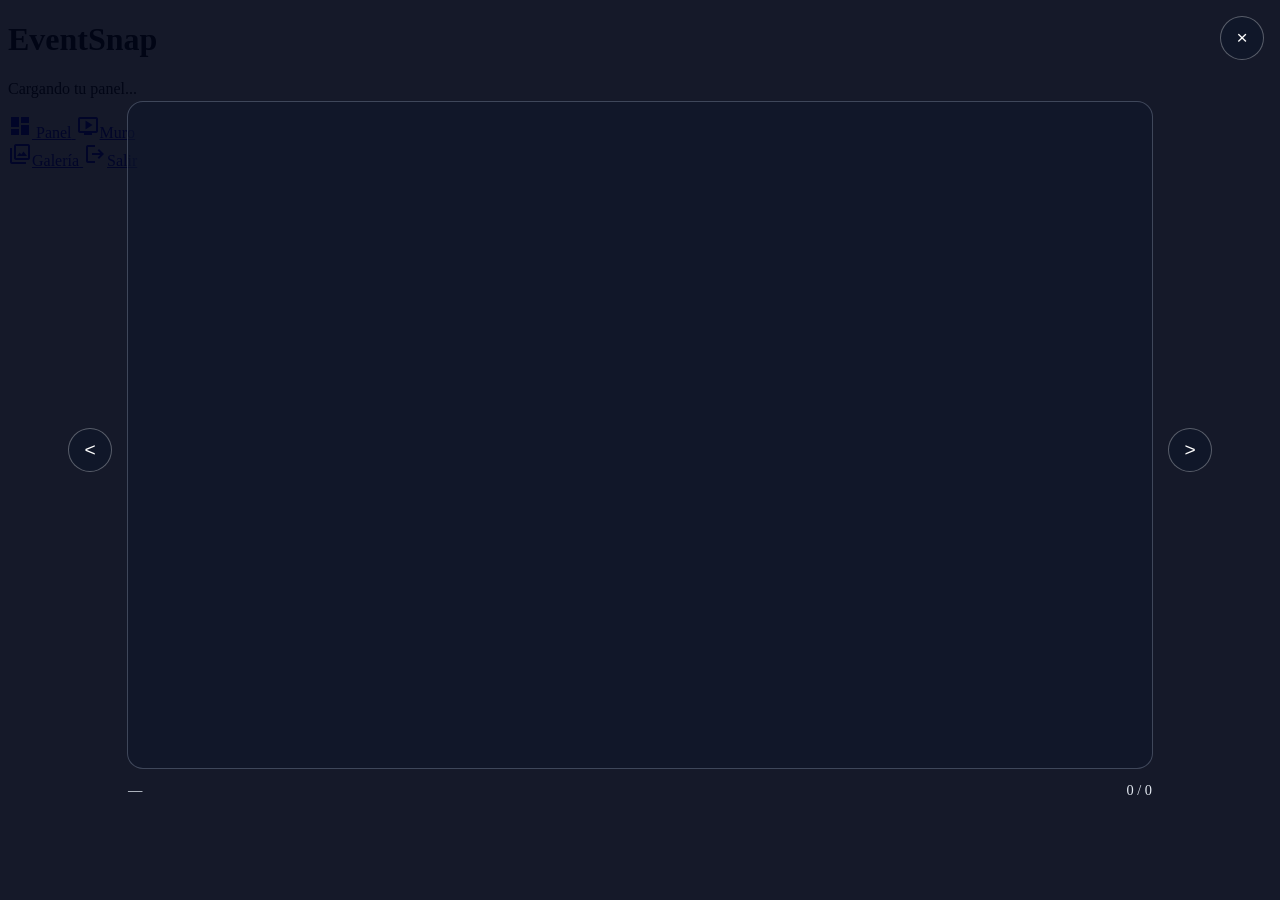
==== commit 775ee976: "Fix dashboard sidebar/hidden bug and layout centering - Remove !important from .hidden CSS rule so s" ====
--- a/dashboard.html
+++ b/dashboard.html
@@ -51,7 +51,7 @@
 .masonry-item { break-inside: avoid; margin-bottom: 1.5rem; }
 
 /* Functional overrides */
-.hidden { display: none !important; }
+.hidden { display: none; }
 .toast {
     position: fixed; right: 20px; bottom: 20px; z-index: 9999;
     background: #0f172a; color: #fff; border-radius: 10px;
@@ -180,7 +180,7 @@
 </header>
 
 <!-- MAIN -->
-<main class="flex-1 md:ml-64 pt-20 md:pt-24 px-5 md:px-margin-desktop pb-32 md:pb-12 max-w-[1600px] mx-auto w-full">
+<main class="flex-1 md:pl-64 pt-20 md:pt-24 px-5 md:px-margin-desktop pb-32 md:pb-12 max-w-[1600px] mx-auto w-full">
 
     <!-- LOADING -->
     <div id="loadingSection" class="text-center py-24">
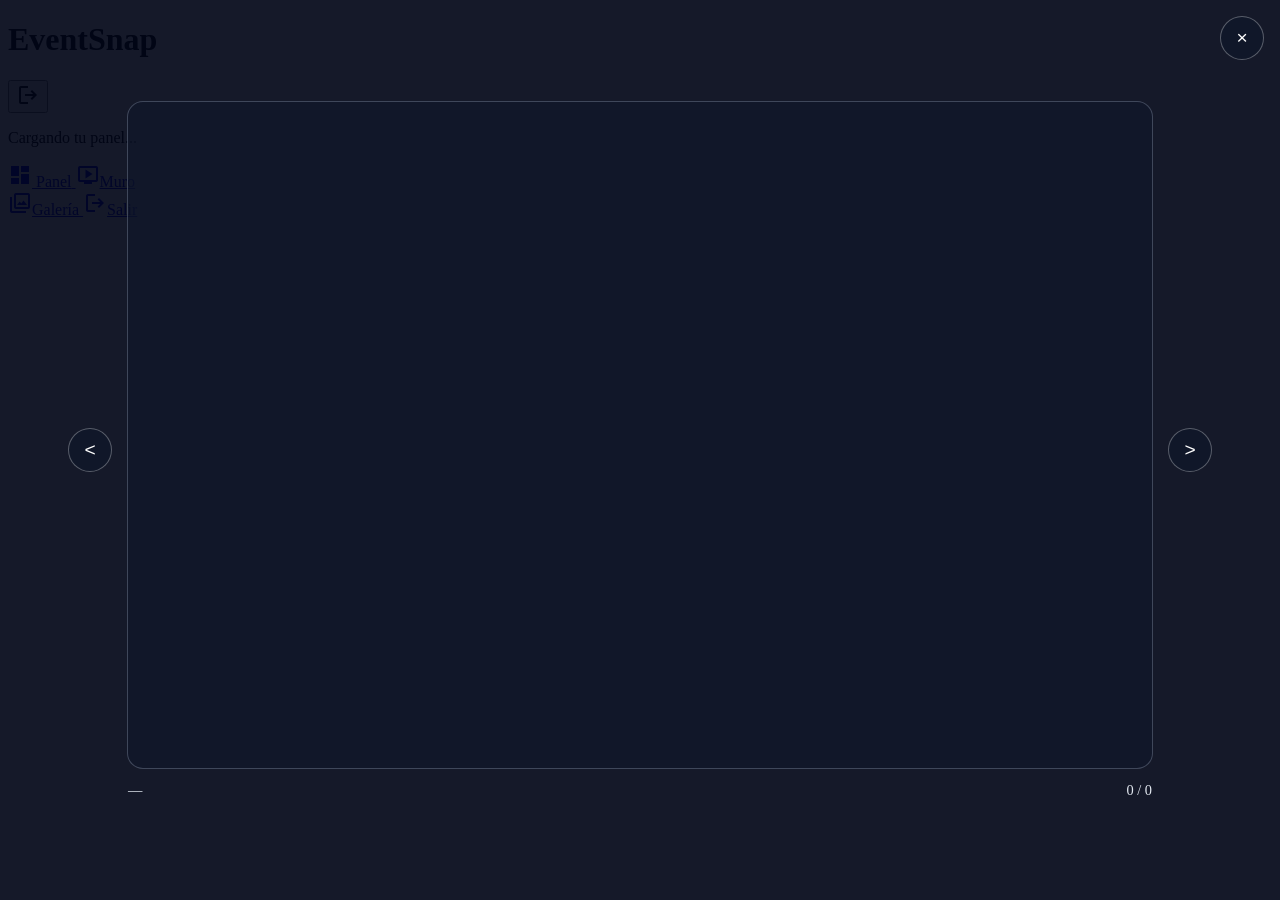
==== commit 18932c18: "Remove sidebar, unify header, center layout - Remove left sidebar (256px) and its offset (md:pl-64) " ====
--- a/dashboard.html
+++ b/dashboard.html
@@ -125,63 +125,32 @@
 }
 </style>
 </head>
-<body class="font-body-md text-on-surface antialiased min-h-screen flex">
-
-<!-- SIDEBAR -->
-<nav class="hidden md:flex bg-surface-container-low w-64 h-screen fixed left-0 top-0 border-r border-outline-variant shadow-sm flex-col p-spacing-gutter z-50">
-    <div class="mb-12">
-        <h1 class="font-display-lg text-primary text-2xl tracking-tight">EventSnap</h1>
-        <p class="font-body-md text-label-md text-on-surface-variant mt-1">Gesti&oacute;n Premium</p>
-    </div>
-    <div class="space-y-2 flex-grow">
-        <a class="flex items-center gap-3 px-4 py-3 bg-primary-container text-on-primary-container rounded-xl font-semibold" href="#">
-            <span class="material-symbols-outlined" style="font-variation-settings:&quot;FILL&quot; 1;">dashboard</span>
-            <span>Panel de Control</span>
-        </a>
-        <a class="flex items-center gap-3 px-4 py-3 text-on-surface-variant hover:text-primary transition-colors hover:bg-surface-container-highest rounded-xl" href="#">
-            <span class="material-symbols-outlined">live_tv</span><span>Muro en Directo</span>
-        </a>
-        <a class="flex items-center gap-3 px-4 py-3 text-on-surface-variant hover:text-primary transition-colors hover:bg-surface-container-highest rounded-xl" href="#">
-            <span class="material-symbols-outlined">photo_library</span><span>Galer&iacute;a</span>
-        </a>
-    </div>
-    <div class="mt-auto space-y-4 pt-8 border-t border-outline-variant/30">
-        <button id="createNewEventBtn" class="hidden w-full bg-primary-container text-on-primary-container hover:scale-[1.02] transition-transform py-3 rounded-xl font-label-md font-medium flex items-center justify-center gap-2">
-            <span class="material-symbols-outlined">add</span> Nuevo Evento
+<body class="font-body-md text-on-surface antialiased min-h-screen">
+
+<!-- TOP HEADER -->
+<header class="flex items-center justify-between bg-surface/80 backdrop-blur-md fixed top-0 left-0 right-0 z-40 shadow-sm px-5 md:px-margin-desktop py-3 border-b border-outline-variant/20">
+    <div class="flex items-center gap-4">
+        <h1 class="font-display-lg-mobile md:font-display-lg text-primary text-xl tracking-tight">EventSnap</h1>
+        <select id="eventSelector" class="hidden bg-surface-container-low border border-outline-variant rounded-lg px-3 py-1.5 text-xs md:text-sm font-label-md text-on-surface focus:outline-none focus:border-primary"></select>
+    </div>
+    <div class="flex items-center gap-3">
+        <button id="createNewEventBtn" class="hidden bg-primary-container text-on-primary-container px-4 py-1.5 rounded-full font-label-md text-xs hover:scale-[1.02] transition-transform shadow-sm flex items-center gap-1">
+            <span class="material-symbols-outlined text-[16px]">add</span>
+            <span class="hidden md:inline">Nuevo Evento</span>
         </button>
-        <button id="logoutBtn" class="w-full border border-outline text-on-surface hover:bg-surface-container-low transition-colors py-3 rounded-xl font-label-md font-medium flex items-center justify-center gap-2">
-            <span class="material-symbols-outlined">logout</span> Cerrar Sesi&oacute;n
+        <span id="userEmail" class="hidden md:block font-label-md text-on-surface-variant">Usuario</span>
+        <span id="userEmailMobile" class="md:hidden font-label-sm text-on-surface-variant text-xs"></span>
+        <button id="logoutBtn" class="text-on-surface-variant hover:text-primary transition-colors p-1.5 rounded-full hover:bg-surface-container-low" title="Cerrar sesion">
+            <span class="material-symbols-outlined">logout</span>
         </button>
     </div>
-</nav>
-
-<!-- TOP BAR DESKTOP -->
-<header class="hidden md:flex bg-surface/80 backdrop-blur-md fixed top-0 right-0 w-[calc(100%-16rem)] z-40 shadow-sm justify-between items-center px-margin-desktop py-4 transition-all">
-    <div class="flex items-center gap-8">
-        <nav class="flex gap-6">
-            <a class="text-primary border-b-2 border-primary pb-1 font-label-md" href="#">Resumen</a>
-            <a class="text-on-surface-variant hover:text-primary transition-colors font-label-md pb-1" href="#">Estad&iacute;sticas</a>
-            <a class="text-on-surface-variant hover:text-primary transition-colors font-label-md pb-1" href="#">Participantes</a>
-        </nav>
-    </div>
-    <div class="flex items-center gap-6">
-        <select id="eventSelector" class="hidden bg-surface-container-low border border-outline-variant rounded-lg px-3 py-2 text-sm font-label-md text-on-surface focus:outline-none focus:border-primary"></select>
-        <span id="userEmail" class="font-label-md text-on-surface-variant">Usuario</span>
-    </div>
 </header>
 
-<!-- MOBILE HEADER -->
-<header class="md:hidden fixed top-0 left-0 right-0 bg-surface/90 backdrop-blur-md z-40 px-5 py-4 flex justify-between items-center border-b border-outline-variant/20">
-    <h1 class="font-display-lg-mobile text-primary text-xl">EventSnap</h1>
-    <div class="flex items-center gap-3">
-        <select id="eventSelectorMobile" class="hidden bg-surface-container-low border border-outline-variant rounded-lg px-2 py-1.5 text-xs font-label-md text-on-surface focus:outline-none focus:border-primary"></select>
-        <span id="userEmailMobile" class="font-label-sm text-on-surface-variant text-xs"></span>
-    </div>
-</header>
+<!-- MOBILE SELECTOR (hidden, for JS sync) -->
+<select id="eventSelectorMobile" class="hidden"></select>
 
 <!-- MAIN -->
-<main class="flex-1 md:pl-64 pt-20 md:pt-24 px-5 md:px-margin-desktop pb-32 md:pb-12 max-w-[1600px] mx-auto w-full">
-
+<main class="flex-1 pt-14 md:pt-16 px-5 md:px-margin-desktop pb-32 md:pb-12 max-w-[900px] mx-auto w-full">
     <!-- LOADING -->
     <div id="loadingSection" class="text-center py-24">
         <div class="animate-spin w-10 h-10 border-4 border-primary-container border-t-primary rounded-full mx-auto mb-4"></div>
@@ -417,3 +386,4 @@
 <script type="module" src="js/firebase-config.js"></script>
 <script type="module" src="js/dashboard.js"></script>
 </body></html>
+
